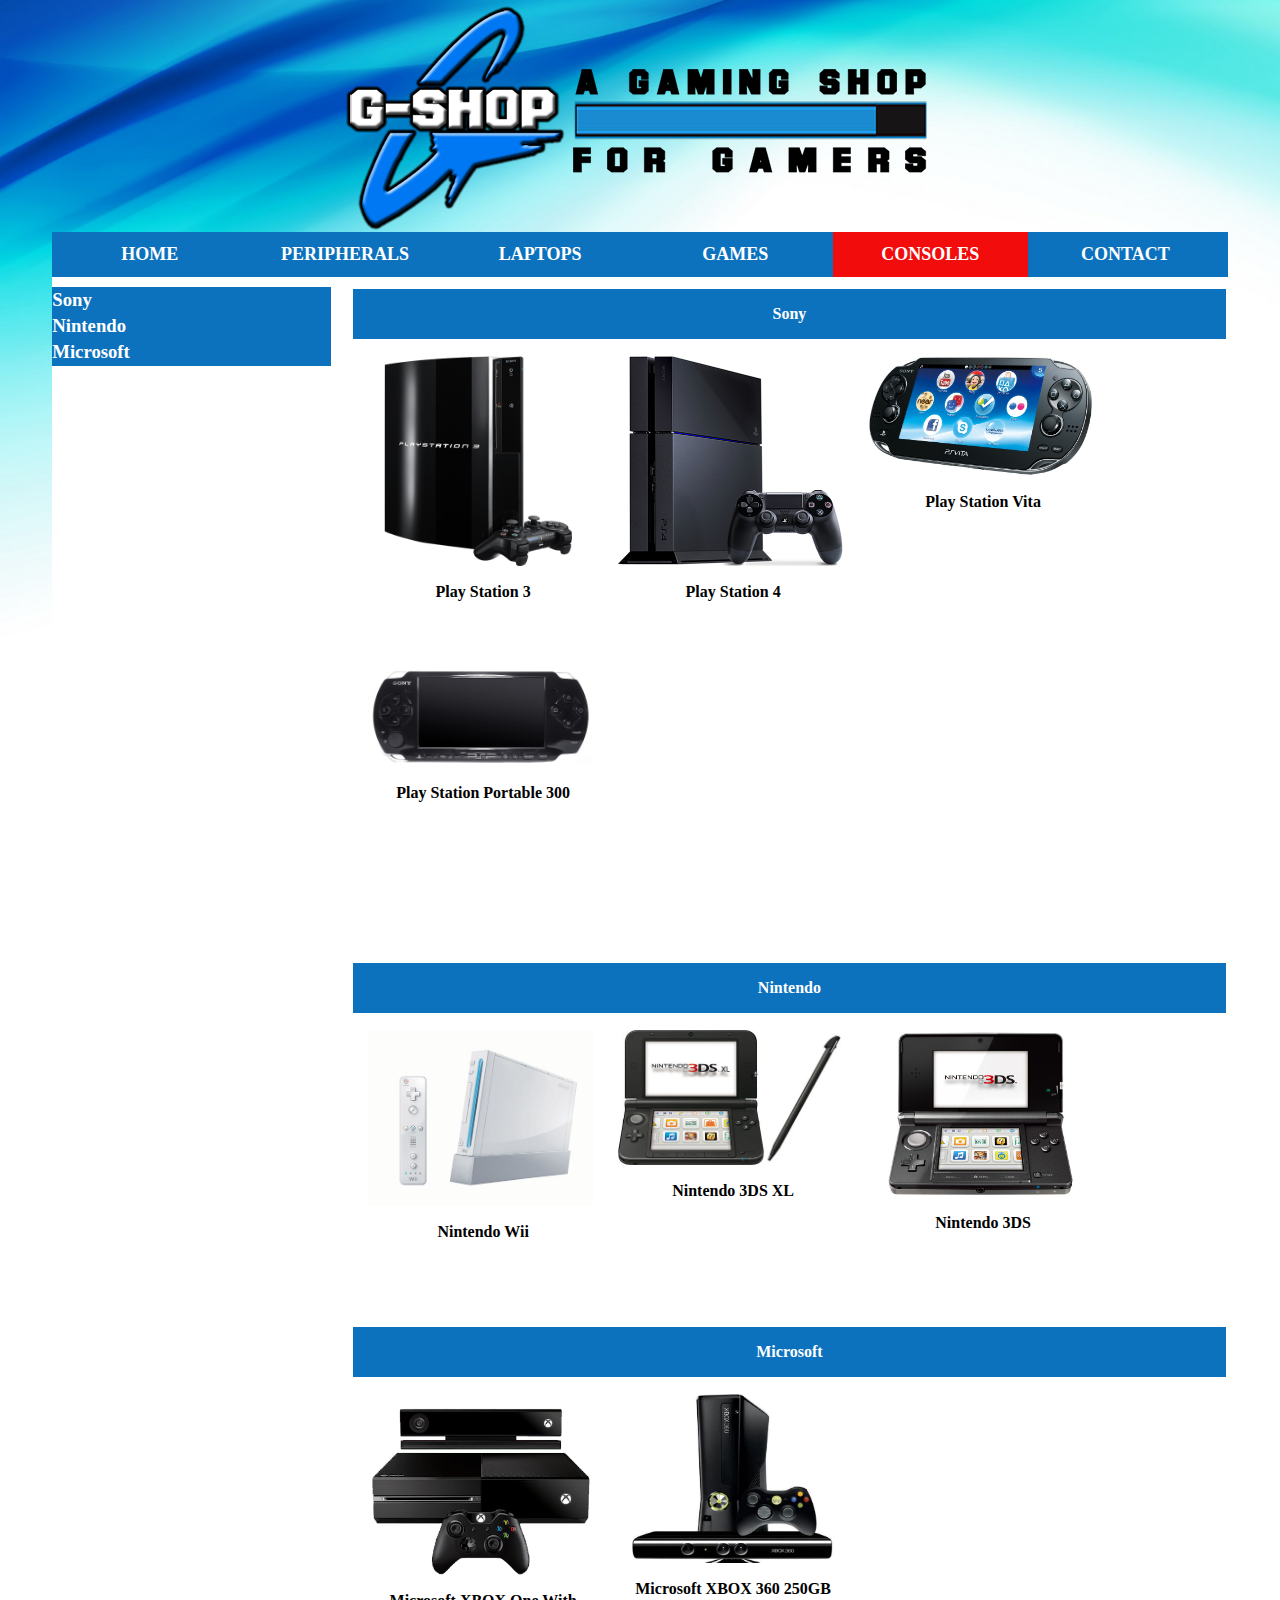
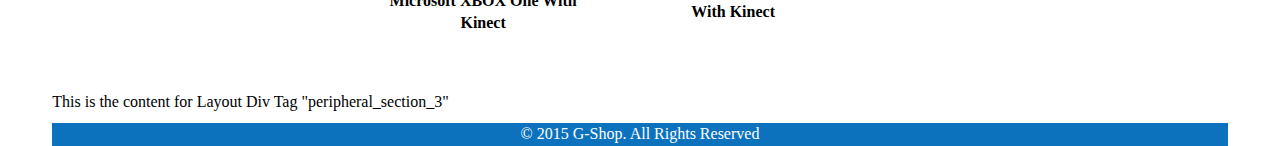
==== console.html @ 93ef0eec "ERROR 1" ====
<!doctype html>
<!--[if lt IE 7]> <html class="ie6 oldie"> <![endif]-->
<!--[if IE 7]>    <html class="ie7 oldie"> <![endif]-->
<!--[if IE 8]>    <html class="ie8 oldie"> <![endif]-->
<!--[if gt IE 8]><!-->
<html class="">
<!--<![endif]-->
<head>
<meta charset="utf-8">
<meta name="viewport" content="width=device-width, initial-scale=1">
<title>G-Shop</title>
<link href="boilerplate.css" rel="stylesheet" type="text/css">
<link href="style/grid.css" rel="stylesheet" type="text/css">
<link href="style/demo.css" rel="stylesheet" type="text/css">
<link href="style/bjqs.css" rel="stylesheet" type="text/css"> 
<link href="img/favicon.ico" rel="shortcut icon"/>
<script src="http://code.jquery.com/jquery-1.7.1.min.js"></script>
<script src="js/bjqs-1.3.min.js"></script>
<!-- 
To learn more about the conditional comments around the html tags at the top of the file:
paulirish.com/2008/conditional-stylesheets-vs-css-hacks-answer-neither/

Do the following if you're using your customized build of modernizr (http://www.modernizr.com/):
* insert the link to your js here
* remove the link below to the html5shiv
* add the "no-js" class to the html tags at the top
* you can also remove the link to respond.min.js if you included the MQ Polyfill in your modernizr build 
-->
<!--[if lt IE 9]>
<script src="//html5shiv.googlecode.com/svn/trunk/html5.js"></script>
<![endif]-->
<script src="respond.min.js"></script>
</head>
<body>
<div class="gridContainer clearfix">
  <header id="header" class="fluid">
    <div class="fluid banner"><img src="img/banner.png"  alt="banner"/></div>
  </header>
  <nav id="nav" class="fluid">
  <!-- navigation for mobile and tablet-->
  	 <div class="fluid click_nav hide_desktop">
     	 <ul class="fluid fluidList list_parent hide_desktop">
         	 <li class="fluid item_parent hide_desktop"><a class="clicker" href="#"><img src="img/nav_button.png"  alt=""/></a>
         		 <ul class="fluid fluidList list_child hide_desktop">
           	  		 <li class="fluid item_child hide_desktop"><a href="index.html">Home</a></li> 
                     <li class="fluid item_child hide_desktop"><a href="peripheral.html">Peripherals</a></li>
                     <li class="fluid item_child hide_desktop"><a href="laptop.html">Laptops</a></li>
                     <li class="fluid item_child hide_desktop"><a href="#">Games</a></li>
                     <li class="fluid item_child hide_desktop"><a class="active" href="console.html">Consoles</a></li>
                     <li class="fluid item_child hide_desktop"><a href="#">Contact</a></li>
                 </ul> 
           </li> 
         </ul> 
     </div>
     <script src="http://ajax.googleapis.com/ajax/libs/jquery/1.9.1/jquery.min.js"></script>
		<script>
		$(function() {
			// Clickable Dropdown
			$('.click_nav > ul').toggleClass('list_parent js');
			$('.click_nav .js ul').hide();
			$('.click_nav .js').click(function(e) {
				$('.click_nav .js ul').slideToggle(200);
				$('.clicker').toggleClass('active');
				e.stopPropagation();
			});
			$(document).click(function() {
				if ($('.click_nav .js ul').is(':visible')) {
					$('.click_nav .js ul', this).slideUp();
					$('.clicker').removeClass('active');
				}
			});
		});
		</script>
		<script>
			var _gaq=[['_setAccount','UA-20440416-10'],['_trackPageview']];
			(function(d,t){var g=d.createElement(t),s=d.getElementsByTagName(t)[0];
			g.src='//www.google-analytics.com/ga.js';
			s.parentNode.insertBefore(g,s)})(document,'script');
		</script>
		<script src="//www.toddmotto.com/ads/ads.js"></script>
  <!-- navigation for desktop -->
  	 <ul class="fluid fluidList nav_list hide_mobile hide_tablet">
     	 <li class="fluid list_item hide_tablet hide_mobile"><a href="index.html">Home</a></li>
         <li class="fluid list_item hide_tablet hide_mobile"><a href="peripheral.html">Peripherals</a></li>
         <li class="fluid list_item hide_tablet hide_mobile"><a href="laptop.html">Laptops</a></li>
       <li class="fluid list_item hide_tablet hide_mobile"><a href="#">Games</a></li>
     	 <li class="fluid list_item hide_tablet hide_mobile"><a class="active" href="console.html">Consoles</a></li>
     	 <li class="fluid list_item hide_tablet hide_mobile"><a href="#">Contact</a></li>
  	 </ul> 
  </nav>
  <div id="peripheral_section" class="fluid">
  	<div class="fluid peripheral_section_1">
    	<p>
            <h3><a href="#sony">Sony</a></h3>
            <h3><a href="#nintendo">Nintendo</a></h3>
            <h3><a href="#microsoft">Microsoft</a></h3>
        </p>
     </div>
     <div class="fluid peripheral_section_2">
    	<table>
        	<tr>
            	<th><a name="sony">Sony</a></th>
            </tr>
            <tr>
            	<td>
                	<div class="fluid imgBox">
                        <img src="img/ps3-system.png" alt="ps3-system">
                        <div class="fluid desc">Play Station 3</div>
                	</div>
					<div class="imgBox">
						<img src="img/ps4-system.png" alt="ps4-system">
						<div class="desc">Play Station 4</div>
					</div>
                    <div class="imgBox">
						<img src="img/PS-vita.jpg" alt="PS-vita">
						<div class="desc">Play Station Vita</div>
					</div>
                    <div class="imgBox">
						<img src="img/PSP-3000-Model.png" alt="PSP-3000-Model">
						<div class="desc">Play Station Portable 300</div>
					</div>
                </td>
            </tr>
        	<tr>
            	<th><a name="nintendo">Nintendo</a></th>
            </tr>
            <tr>
            	<td>
                	<div class="fluid imgBox">
                        <img src="img/wii.jpg" alt="Wii">
                        <div class="fluid desc">Nintendo Wii</div>
                	</div>
					<div class="imgBox">
						<img src="img/3DS-XL-006.jpg" alt="3DS-XL-006">
						<div class="desc">Nintendo 3DS XL</div>
					</div>
					<div class="imgBox">
						<img src="img/3ds.jpg" alt="3ds">
						<div class="desc">Nintendo 3DS</div>
					</div>
                </td>
            </tr>
            <tr>
            	<th><a name="microsoft">Microsoft</a></th>
            </tr>
            <tr>
            	<td>
                	<div class="fluid imgBox">
                        <img src="img/xboxone1.png" alt="xboxone">
                        <div class="fluid desc">Microsoft XBOX One With Kinect</div>
                	</div>
					<div class="imgBox">
						<img src="img/xbox360-250gb-kinect_1.jpg" alt="xbox360-250gb-kinect_1">
						<div class="desc">Microsoft XBOX 360 250GB With Kinect</div>
					</div>
                </td>
            </tr>
        </table>
    </div><div class="fluid peripheral_section_3">This is the content for Layout Div Tag "peripheral_section_3"</div>
  </div>
  <footer id="footer" class="fluid">
    <p>&copy; 2015 G-Shop. All Rights Reserved</p>
  </footer>
</div>
</body>
</html>
---- boilerplate.css ----
/*
/*
 * HTML5 ✰ Boilerplate v3.0.2
 *
 * What follows is the result of much research on cross-browser styling.
 * Credit left inline and big thanks to Nicolas Gallagher, Jonathan Neal,
 * Kroc Camen, and the H5BP dev community and team.
 *
 * Detailed information about this CSS: h5bp.com/css
 * 
 * Dreamweaver modifications:
 * 1. Commented out selection highlight
 * 2. Removed media queries section (we add our own in a separate file)
 *
 * ==|== normalize ==========================================================
 */


/* =============================================================================
   HTML5 display definitions
   ========================================================================== */

article, aside, details, figcaption, figure, footer, header, hgroup, nav, section { display: block; }
audio, canvas, video { display: inline-block; *display: inline; *zoom: 1; }
audio:not([controls]) { display: none; }
[hidden] { display: none; }

/* =============================================================================
   Base
   ========================================================================== */

/*
 * 1. Correct text resizing oddly in IE6/7 when body font-size is set using em units
 * 2. Prevent iOS text size adjust on device orientation change, without disabling user zoom: h5bp.com/g
 */

html { font-size: 100%; -webkit-text-size-adjust: 100%; -ms-text-size-adjust: 100%; }

html, button, input, select, textarea { font-family: serif; color: #222; }

body {
	margin: 0;
	font-size: 1em;
	line-height: 1.4;
	background-image: url(img/background.jpg);
	background-repeat: no-repeat;
	background-attachment: fixed;
	font-family: Cambria, "Hoefler Text", "Liberation Serif", Times, "Times New Roman", serif;
	background-position: left top;
	font-style: normal;
	font-weight: normal;
	color: #000;
	background-size: cover;
}

/* 
 * Remove text-shadow in selection highlight: h5bp.com/i
 * These selection declarations have to be separate
 * Also: hot pink! (or customize the background color to match your design)
 */

/* Dreamweaver: uncomment these if you do want to customize the selection highlight
 *::-moz-selection { background: #fe57a1; color: #fff; text-shadow: none; }
 *::selection { background: #fe57a1; color: #fff; text-shadow: none; }
 */

/* =============================================================================
   Links
   ========================================================================== */

#nav a {
	color: #FFFFFF;
	font-weight: bold;
	text-decoration: none;
	display: block;
	transition: .3s background-color;
}
#nav a:focus { outline: thin dotted; }

/* Improve readability when focused and hovered in all browsers: h5bp.com/h */
#nav a:hover{
	background-color: #F20C0C;
	list-style-type: none;
	position: relative;
}
#nav a.active{
	cursor: default;
	background-color: #F20C0C;
}
#peripheral_section a {
	color: #FFFFFF;
	text-decoration: none;
}
#peripheral_section a:focus { outline: thin dotted; }

/* Improve readability when focused and hovered in all browsers: h5bp.com/h */
#peripheral_section a:hover{
	text-decoration: underline;
	position: relative;
}
#peripheral_section a.active{
	cursor: default;
	color: #CCCCCC;
}

/* =============================================================================
   Typography
   ========================================================================== */

abbr[title] { border-bottom: 1px dotted; }

b, strong { font-weight: bold; }

blockquote { margin: 1em 40px; }

dfn { font-style: italic; }

hr { display: block; height: 1px; border: 0; border-top: 1px solid #ccc; margin: 1em 0; padding: 0; }

ins { background: #ff9; color: #000; text-decoration: none; }

mark { background: #ff0; color: #000; font-style: italic; font-weight: bold; }

/* Redeclare monospace font family: h5bp.com/j */
pre, code, kbd, samp { font-family: monospace, serif; _font-family: 'courier new', monospace; font-size: 1em; }

/* Improve readability of pre-formatted text in all browsers */
pre { white-space: pre; white-space: pre-wrap; word-wrap: break-word; }

q { quotes: none; }
q:before, q:after { content: ""; content: none; }

small { font-size: 85%; }

/* Position subscript and superscript content without affecting line-height: h5bp.com/k */
sub, sup { font-size: 75%; line-height: 0; position: relative; vertical-align: baseline; }
sup { top: -0.5em; }
sub { bottom: -0.25em; }


/* =============================================================================
   Lists
   ========================================================================== */

ul, ol { margin: 1em 0; padding: 0 0 0 40px; }
dd { margin: 0 0 0 40px; }
nav ul, nav ol { list-style: none; list-style-image: none; margin: 0; padding: 0; }


/* =============================================================================
   Embedded content
   ========================================================================== */

/*
 * 1. Improve image quality when scaled in IE7: h5bp.com/d
 * 2. Remove the gap between images and borders on image containers: h5bp.com/i/440
 */

img { border: 0; -ms-interpolation-mode: bicubic; vertical-align: middle; }

/*
 * Correct overflow not hidden in IE9
 */

svg:not(:root) { overflow: hidden; }


/* =============================================================================
   Figures
   ========================================================================== */

figure { margin: 0; }


/* =============================================================================
   Forms
   ========================================================================== */

form { margin: 0; }
fieldset { border: 0; margin: 0; padding: 0; }

/* Indicate that 'label' will shift focus to the associated form element */
label { cursor: pointer; }

/*
 * 1. Correct color not inheriting in IE6/7/8/9
 * 2. Correct alignment displayed oddly in IE6/7
 */

legend { border: 0; *margin-left: -7px; padding: 0; white-space: normal; }

/*
 * 1. Correct font-size not inheriting in all browsers
 * 2. Remove margins in FF3/4 S5 Chrome
 * 3. Define consistent vertical alignment display in all browsers
 */

button, input, select, textarea { font-size: 100%; margin: 0; vertical-align: baseline; *vertical-align: middle; }

/*
 * 1. Define line-height as normal to match FF3/4 (set using !important in the UA stylesheet)
 */

button, input { line-height: normal; }

/*
 * 1. Display hand cursor for clickable form elements
 * 2. Allow styling of clickable form elements in iOS
 * 3. Correct inner spacing displayed oddly in IE7 (doesn't effect IE6)
 */

button, input[type="button"], input[type="reset"], input[type="submit"] { cursor: pointer; -webkit-appearance: button; *overflow: visible; }

/*
 * Re-set default cursor for disabled elements
 */

button[disabled], input[disabled] { cursor: default; }

/*
 * Consistent box sizing and appearance
 */

input[type="checkbox"], input[type="radio"] { box-sizing: border-box; padding: 0; *width: 13px; *height: 13px; }
input[type="search"] { -webkit-appearance: textfield; -moz-box-sizing: content-box; -webkit-box-sizing: content-box; box-sizing: content-box; }
input[type="search"]::-webkit-search-decoration, input[type="search"]::-webkit-search-cancel-button { -webkit-appearance: none; }

/*
 * Remove inner padding and border in FF3/4: h5bp.com/l
 */

button::-moz-focus-inner, input::-moz-focus-inner { border: 0; padding: 0; }

/*
 * 1. Remove default vertical scrollbar in IE6/7/8/9
 * 2. Allow only vertical resizing
 */

textarea { overflow: auto; vertical-align: top; resize: vertical; }

/* Colors for form validity */
input:valid, textarea:valid {  }
input:invalid, textarea:invalid { background-color: #f0dddd; }


/* =============================================================================
   Tables
   ========================================================================== */
/* 
 * 'border-collapse: collapse;' needs to be overridden in designs having tables with rounded corners and drop shadows.
*/

/* =============================================================================
   Chrome Frame Prompt
   ========================================================================== */

.chromeframe { margin: 0.2em 0; background: #ccc; color: black; padding: 0.2em 0; }


/* ==|== primary styles =====================================================
   Author:
   ========================================================================== */
















/* ==|== non-semantic helper classes ========================================
   Please define your styles before this section.
   ========================================================================== */

/* For image replacement */
.ir { display: block; border: 0; text-indent: -999em; overflow: hidden; background-color: transparent; background-repeat: no-repeat; text-align: left; direction: ltr; *line-height: 0; }
.ir br { display: none; }

/* Hide from both screenreaders and browsers: h5bp.com/u */
.hidden { display: none !important; visibility: hidden; }

/* Hide only visually, but have it available for screenreaders: h5bp.com/v */
.visuallyhidden { border: 0; clip: rect(0 0 0 0); height: 1px; margin: -1px; overflow: hidden; padding: 0; position: absolute; width: 1px; }

/* Extends the .visuallyhidden class to allow the element to be focusable when navigated to via the keyboard: h5bp.com/p */
.visuallyhidden.focusable:active, .visuallyhidden.focusable:focus { clip: auto; height: auto; margin: 0; overflow: visible; position: static; width: auto; }

/* Hide visually and from screenreaders, but maintain layout */
.invisible { visibility: hidden; }

/* Contain floats: h5bp.com/q */
.clearfix:before, .clearfix:after { content: ""; display: table; }
.clearfix:after { clear: both; }
.clearfix { *zoom: 1; }


/* ==|== print styles =======================================================
   Print styles.
   Inlined to avoid required HTTP connection: h5bp.com/r
   ========================================================================== */

@media print {
  * { background: transparent !important; color: black !important; box-shadow:none !important; text-shadow: none !important; filter:none !important; -ms-filter: none !important; } /* Black prints faster: h5bp.com/s */
  a, a:visited { text-decoration: underline; }
  a[href]:after { content: " (" attr(href) ")"; }
  abbr[title]:after { content: " (" attr(title) ")"; }
  .ir a:after, a[href^="javascript:"]:after, a[href^="#"]:after { content: ""; }  /* Don't show links for images, or javascript/internal links */
  pre, blockquote { border: 1px solid #999; page-break-inside: avoid; }
  thead { display: table-header-group; } /* h5bp.com/t */
  tr, img { page-break-inside: avoid; }
  img { max-width: 100% !important; }
  @page { margin: 0.5cm; }
  p, h2, h3 { orphans: 3; widows: 3; }
  h2, h3 { page-break-after: avoid; }
}
---- style/grid.css ----
@charset "utf-8";
/* Simple fluid media
   Note: Fluid media requires that you remove the media's height and width attributes from the HTML
   http://www.alistapart.com/articles/fluid-images/ 
*/
img, object, embed, video {
	max-width: 100%;
	text-align: center;
}

/* IE 6 does not support max-width so default to width 100% */
.ie6 img {
	width:100%;
}

/*
	Dreamweaver Fluid Grid Properties
	----------------------------------
	dw-num-cols-mobile:		4;
	dw-num-cols-tablet:		8;
	dw-num-cols-desktop:	12;
	dw-gutter-percentage:	25;
	
	Inspiration from "Responsive Web Design" by Ethan Marcotte 
	http://www.alistapart.com/articles/responsive-web-design
	
	and Golden Grid System by Joni Korpi
	http://goldengridsystem.com/
*/

.fluid {
	clear: both;
	margin-left: 0;
	width: 100%;
	float: left;
	display: block;
}

.fluidList {
	list-style: none;
	margin: 0;
	padding: 0;
}

/* Mobile Layout: 480px and below. */
  
.gridContainer {
	margin-left: auto;
	margin-right: auto;
	width: 85.5%;
	padding-left: 2.25%;
	padding-right: 2.25%;
	clear: none;
	float: none;
}
#header {
}
#nav {
}
#section {
	background-color: #FFF;
	margin-top: 0px;
	padding-top: 10px;
	padding-bottom: 10px;
}
#footer {
	background-color: #0C72BE;
	color: #FFF;
	vertical-align: middle;
	text-align: center;
	font-style: normal;
	font-weight: normal;
}
.section_1 {
width: 100%;
display: block;
}
.section_2 {
	width: 100%;
	clear: both;
	margin-left: 0;
	display: block;
}
.section_3 {
width: 100%;
clear: both;
margin-left: 0;
}
.banner {
	text-align: center;
}
.nav_list {
display: block;
}
.list_item {
	float: none;
	width: 100%;
	clear: both;
	margin-left: 0;
	display: block;
}
#section1 {
background-color: #FFF;
}

/*------------------------------------*\
   Clickable Dropdown
\*------------------------------------*/
.click_nav ul li {
	position:relative;
	list-style:none;
	cursor:pointer;
}
.click_nav ul li ul {
	position:absolute;
	left:0;
	right:0;
}
.click_nav ul .clicker {
	background:#0C72BE;
	color:#FFFFFF;
}
.click_nav ul .clicker:hover,
.click_nav ul .active {
	background:#F20C0C;
}
.click_nav ul li a {
	transition:background-color 0.3s ease-in-out;
	-webkit-transition:background-color 0.3s ease-in-out;
	-moz-transition:background-color 0.3s ease-in-out;
	display:block;
	padding:10px 0 10px 0;
	height: 45px;
	background:#0C72BE;
	color:#FFFFFF;
	text-decoration:none;
	text-align: center;
}
.click_nav ul li a:hover {
	background:#F20C0C;
}
/* Fallbacks */
.click_nav .list_parent ul {
	display:none;
}
.click_nav .list_parent:hover ul {
	display:block;
}
/*------------------------------------*\
    RESET
\*------------------------------------*/
*,
*:after,
*:before {
	margin:0;
	padding:0;
	box-sizing:border-box;
	-webkit-box-sizing:border-box;
	-moz-box-sizing:border-box;
	-webkit-font-smoothing:antialiased;
	font-smoothing:antialiased;
	text-rendering:optimizeLegibility;
}
.hot_pick_games table {
	border-spacing: 5px 5px;
	background-color: #E2E2E2;
	padding-top: 5px;
	padding-right: 10px;
	padding-bottom: 10px;
	padding-left: 10px;
	text-align: center;
	border: thin solid #999999;
}
.hot_pick_games td { vertical-align: top; }
p{
	padding: 0 2.5%;
}
th {
	background-color: #0C72BE;
	color: #FFFFFF;
	vertical-align: middle;
	height: 50px;
	line-height: 40px;
	
}
#banner_fade {
}
.bjqs {
}
.peripheral_section_1 {
	background-color: #0C72BE;
	width: 100%;
}
.peripheral_section_2 {
clear: both;
margin-left: 0;
width: 100%;
}
.peripheral_section {
}
#peripheral_section {
	background-color: #FFF;
	margin-top: 0px;
	padding-top: 10px;
	padding-bottom: 10px;
}
.peripheral_section_3 {
}
.imgBox {
    margin: 5px;
    padding: 5px;
    height: 300px;
    width: 240px;
    float: left;
    text-align: center;
}

.imgBox img {
	display: inline;
	margin: 5px;
	max-width: 225px;
	max-height: 210px;
	text-align: center;
}

.desc {
	text-align: center;
	font-weight: bold;
	width: 220px;
	margin: 10px;
	font-size: medium;
}
.imgBox:hover { 
	-moz-box-shadow:0 0 20px #CCCCCC; 
	-webkit-box-shadow:0 0 20px #CCCCCC; 
	box-shadow: 0 0 20px #CCCCCC; 
} 
.sec1 {
width: 100%;
}
.sec2 {
width: 100%;
clear: both;
margin-left: 0;
}
.zeroMargin_mobile {
margin-left: 0;
}
.hide_mobile {
display: none;
}

/* Tablet Layout: 481px to 768px. Inherits styles from: Mobile Layout. */

@media only screen and (min-width: 481px) {

.gridContainer {
	width: 90.675%;
	padding-left: 1.1625%;
	padding-right: 1.1625%;
	clear: none;
	float: none;
	margin-left: auto;
}
#header {
}
#nav {
}
#section {
}
#footer {
}
.section_1 {
width: 48.7179%;
display: block;
}
.section_2 {
width: 48.7179%;
clear: none;
margin-left: 2.5641%;
}
.section_3 {
width: 48.7179%;
clear: none;
margin-left: 2.5641%;
}
.banner {
}
.nav_list {
display: block;
}
.list_item {
width: 100%;
clear: both;
margin-left: 0;
display: block;
}
#section1 {
}
.click_nav {
display: block;
}
.list_parent {
display: block;
}
.item_parent {
display: block;
}
.list_child {
}
.item_child {
}
.hot_pick_games {
}
#container {
}
#banner_fade {
}
.bjqs {
}
.peripheral_section_1 {
width: 35.8974%;
}
.peripheral_section_2 {
clear: none;
margin-left: 2.5641%;
width: 61.5384%;
}
.peripheral_section {
}
#peripheral_section {
}
.peripheral_section_3 {
}
.imgBox {
}
.desc {
}
.sec1 {
width: 100%;
}
.sec2 {
width: 100%;
clear: both;
margin-left: 0;
}
.hide_tablet {
display: none;
}
.zeroMargin_tablet {
margin-left: 0;
}
}

/* Desktop Layout: 769px to a max of 1232px.  Inherits styles from: Mobile Layout and Tablet Layout. */

@media only screen and (min-width: 769px) {

.gridContainer {
	width: 93.4166%;
	max-width: 1232px;
	padding-left: 0.7916%;
	padding-right: 0.7916%;
	margin: auto;
	clear: none;
	margin-left: auto;
}
#header {
}
#nav {
	background-color: #0C72BE;
	display: block;
}
#section {
}
#footer {
}
.footer_content {
}
.section_1 {
width: 32.2033%;
}
.section_2 {
width: 66.1016%;
margin-left: 1.6949%;
clear: none;
}
.section_3 {
width: 66.1016%;
margin-left: 1.6949%;
clear: none;
}
.banner {
}
.nav_list {
	vertical-align: middle;
	text-align: center;
	height: 45px;
	display: block;
}
.list_item {
	background-color: #0C72BE;
	text-transform: uppercase;
	font-weight: bold;
	font-size: large;
	font-style: normal;
	text-align: center;
	float: left;
	width: 16.6%;
	clear: none;
	height: 45px;
	vertical-align: middle;
	line-height: 45px;
	display: block;
}
#section1 {
}
.click_nav {
}
.list_parent {
}
.item_parent {
}
.list_child {
}
.item_child {
}
.hot_pick_games {
}
#container {
}
#banner_fade {
}
.bjqs {
}
.peripheral_section_1 {
width: 23.7288%;
}
.peripheral_section_2 {
margin-left: 1.6949%;
clear: none;
width: 74.5762%;
}
.peripheral_section {
}
#peripheral_section {
}
.peripheral_section_3 {
}
.imgBox {
}
.desc {
}
.sec1 {
width: 32.2033%;
}
.sec2 {
width: 66.1016%;
margin-left: 1.6949%;
clear: none;
}
.zeroMargin_desktop {
margin-left: 0;
}
.hide_desktop {
display: none;
}
}
---- style/demo.css ----
pre{
	display: block;
	padding: 2.5%;
	margin: 0 0 10px;
	font-size: 13px;
	line-height: 20px;
	word-break: break-all;
	word-wrap: break-word;
	white-space: pre;
	white-space: pre-wrap;
	background-color: whiteSmoke;
	border: 1px solid #CCCCCC;
	-webkit-border-radius: 4px;
	-moz-border-radius: 4px;
	border-radius: 4px;
}

#banner_fade{
	margin-bottom: 10px;
}

ul.bjqs-controls.v-centered li a{
	display:block;
	padding:10px;
	background:#000000;
	opacity: .5;
	color:#FFFFFF;
	text-decoration: none;
}

ul.bjqs-controls.v-centered li a:hover{
	background:#0C72BE;
	opacity: .9;
	color:#fff;
}

ol.bjqs-markers li a{
	padding:5px 10px;
	background:#000000;
	opacity: .5;
	color:#fff;
	margin:5px;
	text-decoration: none;
}

ol.bjqs-markers li.active-marker a,
ol.bjqs-markers li a:hover{
	background: #0C72BE;
	opacity: .9;
}

p.bjqs-caption{
	background:#000000;
	opacity: .5;
}
---- style/bjqs.css ----
ul.bjqs{position:relative; list-style:none;padding:0;margin:0;overflow:hidden; display:none;}
li.bjqs-slide{position:absolute; display:none;}
ul.bjqs-controls{list-style:none;margin:0;padding:0;z-index:9999;}
ul.bjqs-controls.v-centered li a{position:absolute;}
ul.bjqs-controls.v-centered li.bjqs-next a{right:0;}
ul.bjqs-controls.v-centered li.bjqs-prev a{left:0;}
ol.bjqs-markers{list-style: none; padding: 0; margin: 0; width:100%;}
ol.bjqs-markers{position:absolute;}
ol.bjqs-markers{right:0;}
ol.bjqs-markers{top:0;}
ol.bjqs-markers.h-centered{text-align: right;}
ol.bjqs-markers li{display:inline;}
ol.bjqs-markers li a{display:inline-block;}
p.bjqs-caption{display:block;width:96%;margin:0;padding:2%;position:absolute;bottom:0;color: #FFFFFF;}
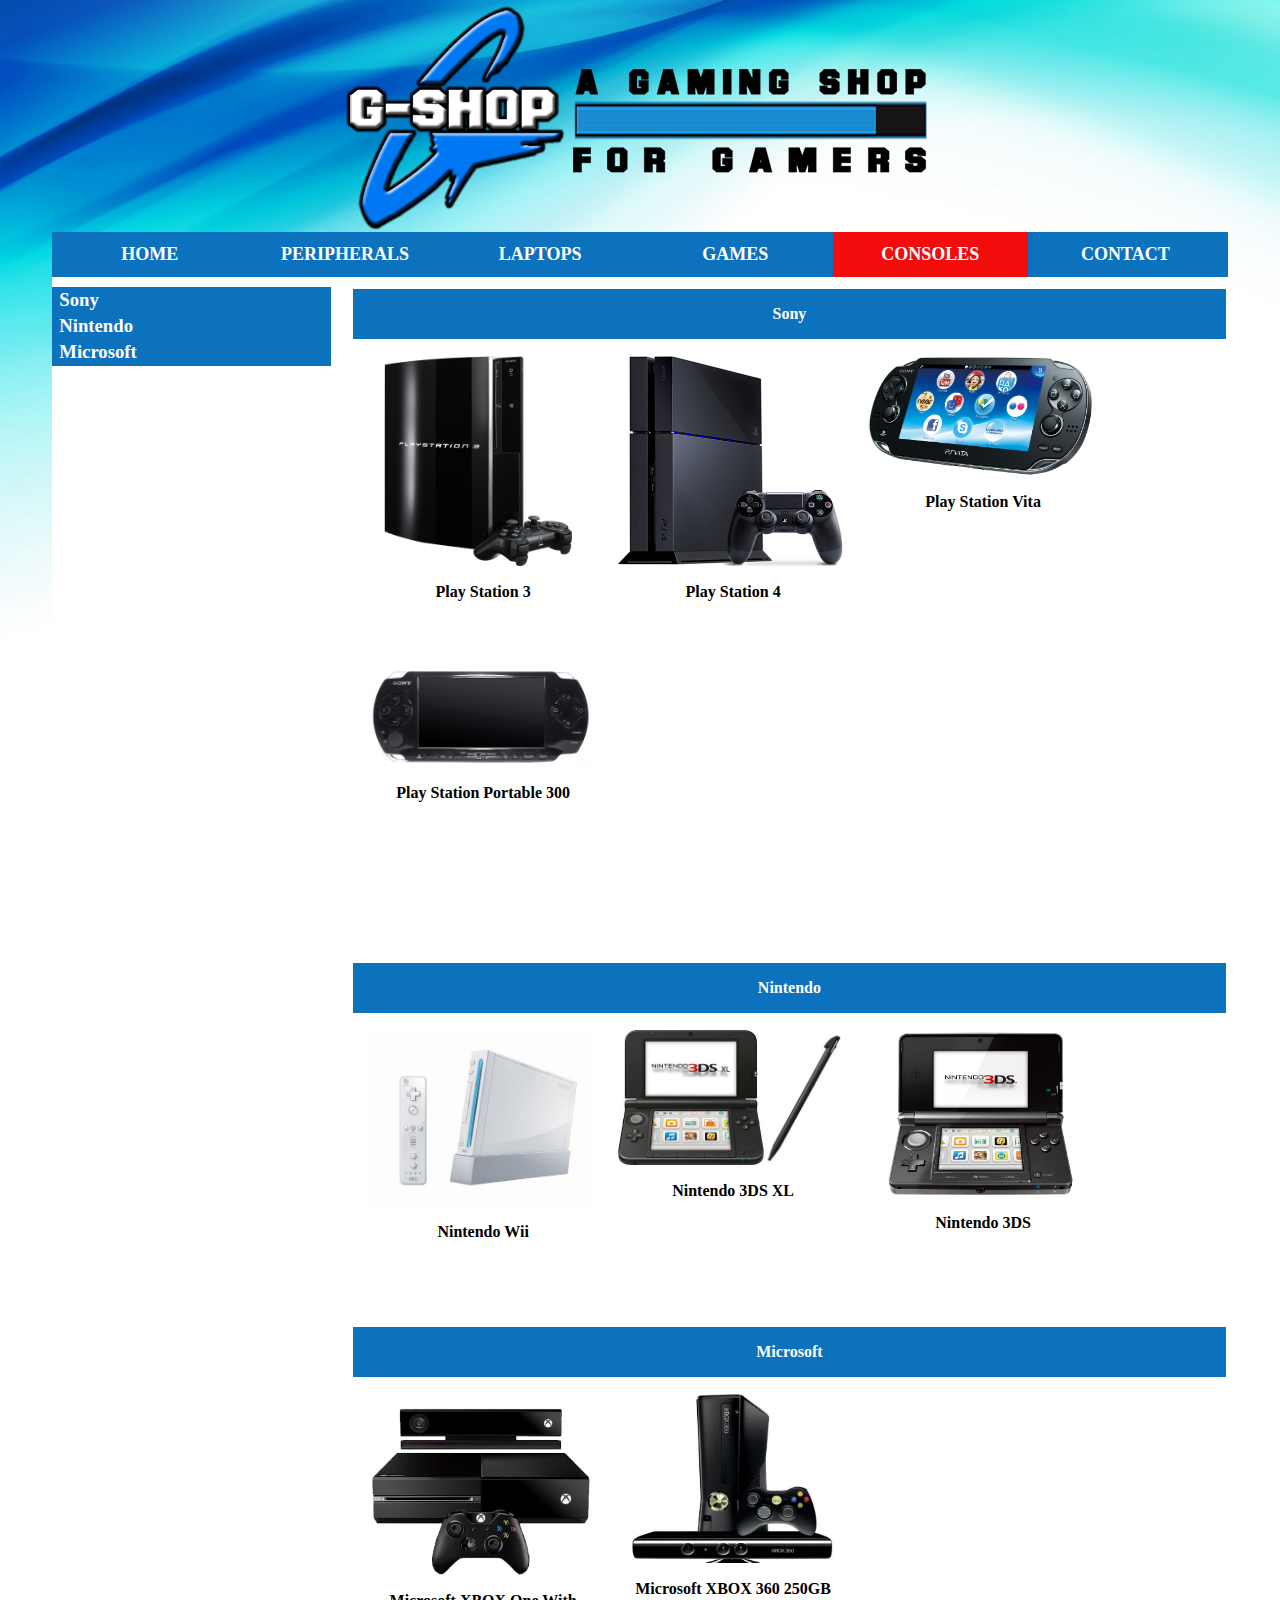
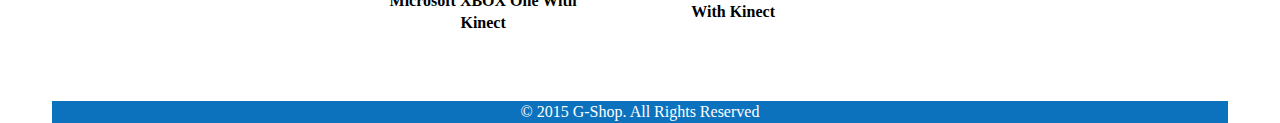
==== commit 2fc4830f: "Modified" ====
--- a/console.html
+++ b/console.html
@@ -8,7 +8,7 @@
 <head>
 <meta charset="utf-8">
 <meta name="viewport" content="width=device-width, initial-scale=1">
-<title>G-Shop</title>
+<title>G-Shop/console</title>
 <link href="boilerplate.css" rel="stylesheet" type="text/css">
 <link href="style/grid.css" rel="stylesheet" type="text/css">
 <link href="style/demo.css" rel="stylesheet" type="text/css">
@@ -45,9 +45,9 @@
            	  		 <li class="fluid item_child hide_desktop"><a href="index.html">Home</a></li> 
                      <li class="fluid item_child hide_desktop"><a href="peripheral.html">Peripherals</a></li>
                      <li class="fluid item_child hide_desktop"><a href="laptop.html">Laptops</a></li>
-                     <li class="fluid item_child hide_desktop"><a href="#">Games</a></li>
+                     <li class="fluid item_child hide_desktop"><a href="games.html">Games</a></li>
                      <li class="fluid item_child hide_desktop"><a class="active" href="console.html">Consoles</a></li>
-                     <li class="fluid item_child hide_desktop"><a href="#">Contact</a></li>
+                     <li class="fluid item_child hide_desktop"><a href="contact.html">Contact</a></li>
                  </ul> 
            </li> 
          </ul> 
@@ -77,15 +77,15 @@
 			g.src='//www.google-analytics.com/ga.js';
 			s.parentNode.insertBefore(g,s)})(document,'script');
 		</script>
-		<script src="//www.toddmotto.com/ads/ads.js"></script>
+		<!--<script src="//www.toddmotto.com/ads/ads.js"></script>-->
   <!-- navigation for desktop -->
   	 <ul class="fluid fluidList nav_list hide_mobile hide_tablet">
      	 <li class="fluid list_item hide_tablet hide_mobile"><a href="index.html">Home</a></li>
          <li class="fluid list_item hide_tablet hide_mobile"><a href="peripheral.html">Peripherals</a></li>
          <li class="fluid list_item hide_tablet hide_mobile"><a href="laptop.html">Laptops</a></li>
-       <li class="fluid list_item hide_tablet hide_mobile"><a href="#">Games</a></li>
+       <li class="fluid list_item hide_tablet hide_mobile"><a href="games.html">Games</a></li>
      	 <li class="fluid list_item hide_tablet hide_mobile"><a class="active" href="console.html">Consoles</a></li>
-     	 <li class="fluid list_item hide_tablet hide_mobile"><a href="#">Contact</a></li>
+     	 <li class="fluid list_item hide_tablet hide_mobile"><a href="contact.html">Contact</a></li>
   	 </ul> 
   </nav>
   <div id="peripheral_section" class="fluid">
@@ -156,7 +156,7 @@
                 </td>
             </tr>
         </table>
-    </div><div class="fluid peripheral_section_3">This is the content for Layout Div Tag "peripheral_section_3"</div>
+    </div>
   </div>
   <footer id="footer" class="fluid">
     <p>&copy; 2015 G-Shop. All Rights Reserved</p>
--- a/style/grid.css
+++ b/style/grid.css
@@ -58,8 +58,7 @@
 #nav {
 }
 #section {
-	background-color: #FFF;
-	margin-top: 0px;
+	background-color: #FFFFFF;
 	padding-top: 10px;
 	padding-bottom: 10px;
 }
@@ -79,12 +78,12 @@
 	width: 100%;
 	clear: both;
 	margin-left: 0;
-	display: block;
 }
 .section_3 {
-width: 100%;
-clear: both;
-margin-left: 0;
+	width: 100%;
+	clear: both;
+	margin-left: 0;
+	background-color: #CCCCCC;
 }
 .banner {
 	text-align: center;
@@ -172,7 +171,7 @@
 	border: thin solid #999999;
 }
 .hot_pick_games td { vertical-align: top; }
-p{
+p, h3{
 	padding: 0 2.5%;
 }
 th {
@@ -222,6 +221,22 @@
 	max-height: 210px;
 	text-align: center;
 }
+.box {
+    margin: 5px;
+    padding: 5px;
+    height: 240px;
+    width: 180px;
+    float: left;
+    text-align: center;
+}
+
+.box img {
+	display: inline;
+	margin: 5px;
+	text-align: center;
+	max-height: 220px;
+	max-width: 160px;
+}
 
 .desc {
 	text-align: center;
@@ -235,6 +250,11 @@
 	-webkit-box-shadow:0 0 20px #CCCCCC; 
 	box-shadow: 0 0 20px #CCCCCC; 
 } 
+.box:hover { 
+	-moz-box-shadow:0 0 20px #CCCCCC; 
+	-webkit-box-shadow:0 0 20px #CCCCCC; 
+	box-shadow: 0 0 20px #CCCCCC; 
+} 
 .sec1 {
 width: 100%;
 }
@@ -243,10 +263,201 @@
 clear: both;
 margin-left: 0;
 }
+.contact_section_1 {
+width: 100%;
+}
+@import url(http://fonts.googleapis.com/css?family=Montserrat:400,700);
+
+#form-main{
+	width:100%;
+	float:left;
+	padding-top:0px;
+}
+
+#form-div {
+	background-color:rgba(12,114,190,.8);
+	padding-left:35px;
+	padding-right:35px;
+	padding-top:35px;
+	padding-bottom:50px;
+	width: 100%;
+	float: left;
+	left: 50%;
+	position: static;
+	-moz-border-radius: 7px;
+	-webkit-border-radius: 7px;
+}
+
+.feedback-input {
+	color:#3c3c3c;
+	font-family: Helvetica, Arial, sans-serif;
+	font-weight:500;
+	font-size: 18px;
+	border-radius: 0;
+	line-height: 22px;
+	background-color: #fbfbfb;
+	padding: 13px 13px 13px 54px;
+	margin-bottom: 10px;
+	width:100%;
+	-webkit-box-sizing: border-box;
+	-moz-box-sizing: border-box;
+	-ms-box-sizing: border-box;
+	box-sizing: border-box;
+	border: 3px solid rgba(0,0,0,0);
+}
+
+.feedback-input:focus, .focused{
+	background: #fff;
+	box-shadow: 0;
+	border: 3px solid #0C72BE;
+	color: #0C72BE;
+	outline: none;
+	padding: 13px 13px 13px 54px;
+}
+
+/* Icons ---------------------------------- */
+
+
+#name{
+	background-image: url(http://rexkirby.com/kirbyandson/images/name.svg);
+	background-size: 30px 30px;
+	background-position: 11px 8px;
+	background-repeat: no-repeat;
+}
+
+#email{
+	background-image: url(http://rexkirby.com/kirbyandson/images/email.svg);
+	background-size: 30px 30px;
+	background-position: 11px 8px;
+	background-repeat: no-repeat;
+}
+
+#comment{
+	background-image: url(http://rexkirby.com/kirbyandson/images/comment.svg);
+	background-size: 30px 30px;
+	background-position: 11px 8px;
+	background-repeat: no-repeat;
+}
+
+textarea {
+    width: 100%;
+    height: 150px;
+    line-height: 150%;
+    resize:vertical;
+}
+
+input:hover, textarea:hover,
+input:focus, textarea:focus {
+	background-color:white;
+}
+
+#button-blue{
+	font-family: 'Montserrat', Arial, Helvetica, sans-serif;
+	float:left;
+	width: 100%;
+	border: #fbfbfb solid 4px;
+	cursor:pointer;
+	background-color: #F20C0C;
+	color:white;
+	font-size:24px;
+	padding-top:22px;
+	padding-bottom:22px;
+	-webkit-transition: all 0.3s;
+	-moz-transition: all 0.3s;
+	transition: all 0.3s;
+	margin-top:-4px;
+	font-weight:700;
+}
+
+#button-blue:hover{
+	background-color: rgba(0,0,0,0);
+	color: #F20C0C;
+}
+	
+.submit:hover {
+	color: #3498db;
+}
+	
+.ease {
+	width: 0px;
+	height: 74px;
+	background-color: #fbfbfb;
+	-webkit-transition: .3s ease;
+	-moz-transition: .3s ease;
+	-o-transition: .3s ease;
+	-ms-transition: .3s ease;
+	transition: .3s ease;
+}
+
+.submit:hover .ease{
+  width:100%;
+  background-color:white;
+}
+
+#games_section{
+	background-color: #FFFFFF;
+}
+
+.games_section_1{
+}
+
+.zeroMargin_mobile{
+margin-left: 0;
+}
+
+.hide_mobile{
+display: none;
+}
+
+@media only screen and (max-width: 580px) {
+	#form-div{
+		left: 3%;
+		margin-right: 3%;
+		width: 88%;
+		margin-left: 0;
+		padding-left: 3%;
+		padding-right: 3%;
+	}
+	#games_section{
+	}
+	.games_section_1{
+	}
+	.hide_tablet{
+	display: none;
+	}
+	.zeroMargin_tablet{
+	margin-left: 0;
+	}
+}
+.contact_section_2 {
+	width: 100%;
+}
+.demo_wrapper {
+	border: 10px solid #0C72BE;
+	width: 100%;
+	margin: 0 auto;
+	height: 500px;
+	margin-left: 0;
+}
+#shop_location {
+	width: 100%;
+	height: 100%;
+	margin-left: 0;
+}
 .zeroMargin_mobile {
 margin-left: 0;
 }
 .hide_mobile {
+display: none;
+}
+#games_section {
+}
+.games_section_1 {
+}
+.zeroMargin_desktop {
+margin-left: 0;
+}
+.hide_desktop {
 display: none;
 }
 
@@ -271,16 +482,16 @@
 #footer {
 }
 .section_1 {
-width: 48.7179%;
+width: 35.8974%;
 display: block;
 }
 .section_2 {
-width: 48.7179%;
+width: 61.5384%;
 clear: none;
 margin-left: 2.5641%;
 }
 .section_3 {
-width: 48.7179%;
+width: 61.5384%;
 clear: none;
 margin-left: 2.5641%;
 }
@@ -342,6 +553,22 @@
 .sec2 {
 width: 100%;
 clear: both;
+margin-left: 0;
+}
+.contact_section_1 {
+width: 35.8974%;
+}
+.contact_section_2 {
+width: 61.5384%;
+clear: none;
+margin-left: 2.5641%;
+}
+.demo_wrapper {
+width: 100%;
+margin-left: 0;
+}
+#shop_location {
+width: 100%;
 margin-left: 0;
 }
 .hide_tablet {
@@ -459,6 +686,22 @@
 margin-left: 1.6949%;
 clear: none;
 }
+.contact_section_1 {
+width: 40.6779%;
+}
+.contact_section_2 {
+width: 57.6271%;
+margin-left: 1.6949%;
+clear: none;
+}
+.demo_wrapper {
+width: 100%;
+margin-left: 0;
+}
+#shop_location {
+width: 100%;
+margin-left: 0;
+}
 .zeroMargin_desktop {
 margin-left: 0;
 }
--- a/style/demo.css
+++ b/style/demo.css
@@ -15,7 +15,8 @@
 	border-radius: 4px;
 }
 
-#banner_fade{
+#banner-fade,
+#banner-slide{
 	margin-bottom: 10px;
 }
 
--- a/style/bjqs.css
+++ b/style/bjqs.css
@@ -11,4 +11,4 @@
 ol.bjqs-markers.h-centered{text-align: right;}
 ol.bjqs-markers li{display:inline;}
 ol.bjqs-markers li a{display:inline-block;}
-p.bjqs-caption{display:block;width:96%;margin:0;padding:2%;position:absolute;bottom:0;color: #FFFFFF;}+p.bjqs-caption{display:block;width:100%;margin:0;padding:2%;position:absolute;bottom:0;color: #FFFFFF;}